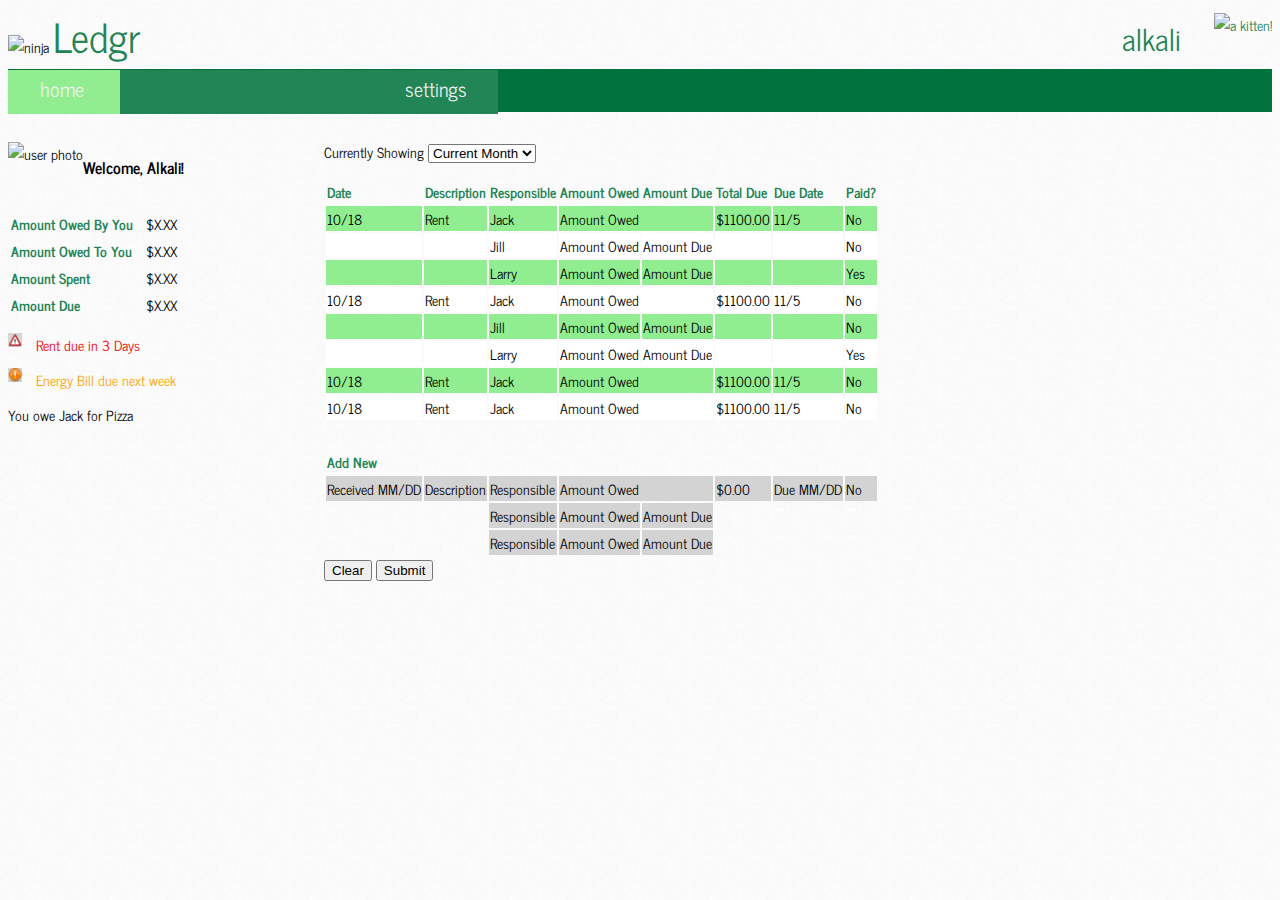
==== index2.html @ 19b4d609 "Added the data model, and made copies of the index and style" ====
<!DOCTYPE HTML>
<!--TODO: modify the bill main line to remove the amt owed/amt due and instead just have the owner, the total paid, and the total amount due, and split the owner part down into a lower line-->
<!--TODO: future - add categories, i.e. to keep track of things like "you get dinner tonight, and I'll get dinner next time"-->
<html>
	<head>
		<meta http-equiv="Content-Type" content="text/html; charset=UTF-8" />
		<title>Ledgr</title>
		<script src="//ajax.googleapis.com/ajax/libs/jquery/1.8.1/jquery.min.js"></script>
		<script src="jquery-1.8.2.min.js"></script>
		<link rel="stylesheet" type="text/css" href="style.css" />
		<!--this is just a pretty font that we can use =) -->
		<link href='http://fonts.googleapis.com/css?family=News+Cycle' rel='stylesheet' type='text/css'>
	</head>
	<body>
		<div class="container">
			<!--begin header area -->
			<div class="header">
				<div class="logo">
					<img src="http://www.placekitten.com/40/40" alt="ninja">
					<span id="pagetitle">Ledgr</span>
				</div> 
				<div class="user">
					<img src="http://placekitten.com/40/40" alt="a kitten!">
					<span id="username"> alkali </span>
				</div>
			</div>
		<!-- end header area -->

		<!--begin nav --> 
		<nav>
			<ul class="main-nav">
				<li id="selected"> home </li>
				<li>   </li>
				<li>   </li>
				<li>   </li>
				<li>   </li>
				<li> settings </li>
			</ul>		
		</nav>
		<!--end nav-->
		<!--begin right column -->
			<div class="rightColumn">
				<div id="userInfo">
					<div id="userPhoto">
						<img src="http://www.placekitten.com/50/50" alt="user photo">
						<h3> Welcome, Alkali! </h3> 
					</div>

					<table id="userSummaries" >
						<tr><td class="ledger-head"> Amount Owed By You</td><td>$X.XX</td></tr>
						<tr><td class="ledger-head">  Amount Owed To You </td><td>$X.XX</td></tr>
						<tr><td class="ledger-head"> Amount Spent</td><td>$X.XX</td></tr>
						<tr><td class="ledger-head"> Amount Due </td><td>$X.XX</td></tr>
					</table>
				</div>
				<div id="userNotices">
					<p class="alert"> Rent due in 3 Days </p>
					<p class="notice"> Energy Bill due next week </p>
					<p> You owe Jack for Pizza </p>
				</div>
			</div>
			<!--end right column --> 

			<!--begin left column -->
			<div class="leftColumn">
				<p> Currently Showing
					<select>
					  <option value="currentMonth">Current Month</option>
					  <option value="pastMonth">Past Month</option>
					  <option value="allHistory">All of History</option>
					</select>
				</p>
				<table id="ledger">
					<thead class="ledger-head">
						<tr>
							<td class="date">
								Date
							</td>
							<td class="description">
								Description
							</td>
							<td class="responsible">
								Responsible
							</td>
							<td class="amountOwed">
								Amount Owed 
							</td>
							<td class="amountDue">
								Amount Due 
							</td>
							<td class="totalDue">
								Total Due
							</td>
							<td class="dueDate">
								Due Date
							</td>
							<td class="paid">
								Paid?
							</td>
						</tr>
					</thead>
					<tbody>
						<tr id="row1" class="ledger">
							<td class="date">
								10/18
							</td>
							<td class="description">
								Rent
							</td>
							<td class="responsible">
								Jack
							</td>
							<td class="totalPaid" colspan=2>
								Amount Owed 
							</td>
							<td class="totalDue">
								$1100.00
							</td>
							<td class="dueDate">
								11/5
							</td>
							<td class="date">
								No 
							</td>
						</tr>
						<tr id="row1a" class="ledger">
							<td class="date">
								
							</td>
							<td class="description">
								
							</td>
							<td class="responsible">
								Jill
							</td>
							<td class="amountOwed">
								Amount Owed 
							</td>
							<td class="amountDue">
								Amount Due 
							</td>
							<td class="totalDue">
								
							</td>
							<td class="dueDate">
								
							</td>
							<td class="paid">
								No 
							</td>
						</tr>
						<tr id="row1b" class="ledger">
							<td class="date">
								
							</td>
							<td class="description">
								
							</td>
							<td class="responsible">
								Larry
							</td>
							<td class="amountOwed">
								Amount Owed 
							</td>
							<td class="amountDue">
								Amount Due 
							</td>
							<td class="totalDue">
								
							</td>
							<td class="dueDate">
								
							</td>
							<td class="paid">
								Yes
							</td>
						</tr>
						<tr id="row2" class="ledger">
							<td class="date">
								10/18
							</td>
							<td class="description">
								Rent
							</td>
							<td class="responsible">
								Jack
							</td>
							<td class="totalPaid" colspan=2>
								Amount Owed 
							</td>
							<td class="totalDue">
								$1100.00
							</td>
							<td class="dueDate">
								11/5
							</td>
							<td class="paid">
								No 
							</td>
						</tr>
						<tr id="row2a" class="ledger">
							<td class="date">
								
							</td>
							<td class="description">
								
							</td>
							<td class="responsible">
								Jill
							</td>
							<td class="amountOwed">
								Amount Owed 
							</td>
							<td class="amountDue">
								Amount Due 
							</td>
							<td class="totalDue">
								
							</td>
							<td class="dueDate">
								
							</td>
							<td class="paid">
								No 
							</td>
						</tr>
						<tr id="row2b" class="ledger">
							<td class="date">
								
							</td>
							<td class="description">
								
							</td>
							<td class="responsible">
								Larry
							</td>
							<td class="amountOwed">
								Amount Owed 
							</td>
							<td class="amountDue">
								Amount Due 
							</td>
							<td class="totalDue">
								
							</td>
							<td class="dueDate">
								
							</td>
							<td class="paid">
								Yes
							</td>
						</tr>
						<tr id="row3" class="ledger">
							<td class="date">
								10/18
							</td>
							<td class="description">
								Rent
							</td>
							<td class="responsible">
								Jack
							</td>
							<td class="totalPaid" colspan=2>
								Amount Owed 
							</td>
							<td class="totalDue">
								$1100.00
							</td>
							<td class="dueDate">
								11/5
							</td>
							<td class="paid">
								No 
							</td>
						</tr>
						<tr id="row4" class="ledger">
							<td class="date">
								10/18
							</td>
							<td class="description">
								Rent
							</td>
							<td class="responsible">
								Jack
							</td>
							<td class="totalPaid" colspan=2>
								Amount Owed 
							</td>
							<td class="totalDue">
								$1100.00
							</td>
							<td class="dueDate">
								11/5
							</td>
							<td class="paid">
								No 
							</td>
						</tr>
						<tr><td>&nbsp;</td></tr>
						<tr class="ledger-head"><td>Add New</td></tr>

						<tr class="rowAdd">
							<td class="date" contenteditable="true">
								Received MM/DD
							</td>
							<td class="description" contenteditable="true">
								Description
							</td>
							<td class="responsible" contenteditable="true">
								Responsible
							</td>
							<td class="totalPaid" colspan=2>
								Amount Owed 
							</td>
							<td class="totalDue" contenteditable="true">
								$0.00
							</td>
							<td class="dueDate" contenteditable="true">
								Due MM/DD
							</td>
							<td class="paid" contenteditable="true">
								No
							</td>
						</tr>
						<tr class="rowAdd">
							<td class="empty">
								
							</td>
							<td class="empty">
								
							</td>
							<td class="responsible" contenteditable="true">
								Responsible
							</td>
							<td class="amountOwed" contenteditable="true"> Amount Owed
							</td>
							<td class="amountDue" contenteditable="true"> Amount Due
							</td>
							<td class="empty">
								
							</td>
							<td class="empty">
							</td>
							<td class="empty">
							</td>
						</tr>
						<tr class="rowAdd">
							<td class="empty">
								
							</td>
							<td class="empty">
								
							</td>
							<td class="responsible" contenteditable="true">
								Responsible
							</td>
							<td class="amountOwed" contenteditable="true"> Amount Owed
							</td>
							<td class="amountDue" contenteditable="true"> Amount Due
							</td>
							<td class="empty">
								
							</td>
							<td class="empty">
							</td>
							<td class="empty">
							</td>
						</tr>						

<!--  -->
					</tbody>
				</table>
				<input type="button" value="Clear"> <input type="submit">
			</div>
			<!--end left column-->
		</div>
		<!--end container --> 
	</body>





<!-- 							<tr id="addNewBill">
							<td class="date">
								<input type=text name="date" placeholder="MM/DD">
							</td>
							<td class="description">
								<input type=text name="description">
							</td>
							<td class="responsible">
								<input type=text name="responsible">
							</td>
							<td class="amountOwed">
								<input type=text name="amtOwed">/<input type=text name="amtDue">
							</td>
							<td class="totalDue">
								<input type=text name="totalDue">
							</td>
							<td class="dueDate">
								<input type=text name="dueDate">
							</td>
							<td class="paid">
								<input type=text name="paid">
							</td>
						</tr>
						<tr id="addNewResponsible">
							<td class="date">
							</td>
							<td class="description">
							</td>
							<td class="responsible">
								<input type=text name="addResponsible">
							</td>
							<td class="amountOwed">
								<input type=text name="addAmtOwed">/<input type=text name="addAmtDue">
							</td>
							<td class="totalDue">
							</td>
							<td class="dueDate">
							</td>
							<td class="paid">
								<!--could do a placeholder contenteditable, then on click clear the contents
							</td>
						</tr> -->
---- style.css ----
/* Style for Ledgr */

/*TODO: edit symbol, stylize better, put this into programmatic, and message Mike;*/
body{
  font-family: "News Cycle", Helvetica, sans-serif;
  font-size: 14px;
  min-width:800px;
  background: url(images/cream_dust.png);
}

#pagetitle{
  font-family: "News Cycle", Helvetica, sans-serif;
  color:#218555;
  font-size:40px;
  margin-top:-20px;
}

.header{
  margin-top: -25px;
}

.logo{
  float: left;
  margin-top:20px;
}

#userPhoto img{
  float:left;
}

#userPhoto h3{
  margin-left: 20px;
  line-height: 50px;
}

#userSummaries{
  clear:both;
}
#userSummaries tr > td:first-child{
  padding-right: 10px;
}

.user{
  color:#218555;
  width:150px;
  float:right;
  margin-top:30px;
}

.user img{
  float:right;
}
.username{
  clear:both;
}

.alert{
  color:red;
  background:url(images/alert.gif);
  background-size:1em;
  height:1.5em;
  background-repeat:no-repeat;
  padding-left:2em;
}

.notice{
  color:orange;
  background:url(images/confirm.gif);
  background-size:1em;
  height:1.5em;
  background-repeat:no-repeat;
  padding-left:2em;
}

#username{
  color:#218555;
  font-size:30px;
  float:left;

}

.main-nav{
  clear:both;
  padding-top:10px;
  padding-bottom:10px;
  width:100%;
  min-width:600px;
  background-color:#00733C;
  -webkit-padding-start:0em;
  z-index:2;
}

.main-nav li{
  display: inline;
  padding-right:2.5%;
  padding-left:2.5%;
  padding-bottom:9px;
  padding-top:2px;
  background:#218555;
  color:#eee;
  text-align:center;
  font-size:20px;
  line-height:10px;
}

.main-nav li:hover, #selected{
  background:lightgreen;
  color:#eee;
}

.leftColumn{
  width:72%;
  float:left;
}

.rightColumn{
  width:25%;
  float:left;
}
table #ledger{
  margin-right:25px;
}


.ledger-head{
  color:#218555;
  font-weight:bold;
}

tr.ledger:nth-child(2n+1) {
  background-color:lightgreen;
}
tr.ledger:nth-child(2n){
  background-color:white;
}
tr.rowAdd{
  background-color:lightGray;
}
tr.rowAdd > td.empty{
  background: url(images/cream_dust.png);
}
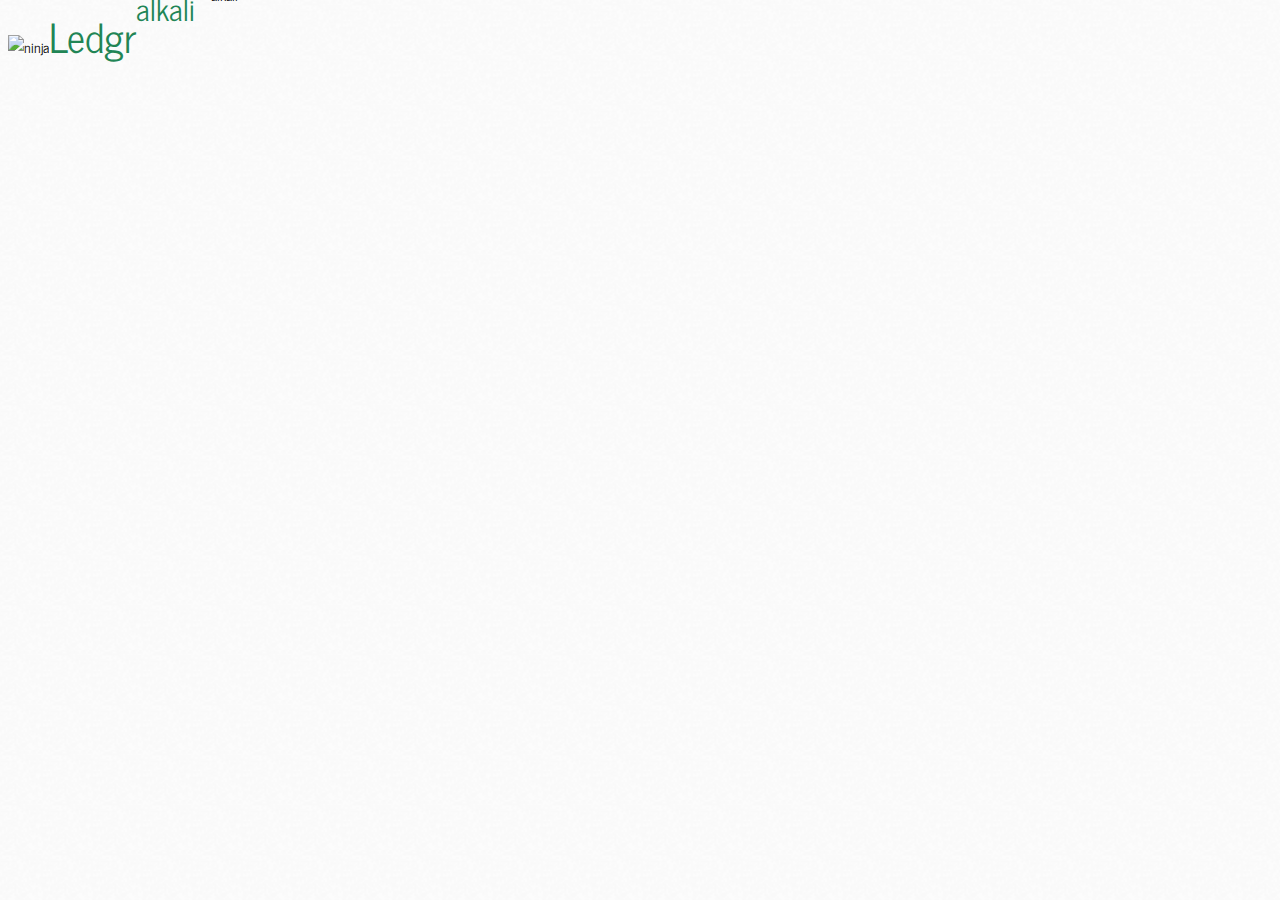
==== commit 3d326dec: "Making duplicates of things just for the sake of pulling the UI to pieces to builld programmatically" ====
--- a/index2.html
+++ b/index2.html
@@ -7,419 +7,11 @@
 		<title>Ledgr</title>
 		<script src="//ajax.googleapis.com/ajax/libs/jquery/1.8.1/jquery.min.js"></script>
 		<script src="jquery-1.8.2.min.js"></script>
+		<script src="ledgr.js"></script>
 		<link rel="stylesheet" type="text/css" href="style.css" />
 		<!--this is just a pretty font that we can use =) -->
 		<link href='http://fonts.googleapis.com/css?family=News+Cycle' rel='stylesheet' type='text/css'>
 	</head>
 	<body>
-		<div class="container">
-			<!--begin header area -->
-			<div class="header">
-				<div class="logo">
-					<img src="http://www.placekitten.com/40/40" alt="ninja">
-					<span id="pagetitle">Ledgr</span>
-				</div> 
-				<div class="user">
-					<img src="http://placekitten.com/40/40" alt="a kitten!">
-					<span id="username"> alkali </span>
-				</div>
-			</div>
-		<!-- end header area -->
-
-		<!--begin nav --> 
-		<nav>
-			<ul class="main-nav">
-				<li id="selected"> home </li>
-				<li>   </li>
-				<li>   </li>
-				<li>   </li>
-				<li>   </li>
-				<li> settings </li>
-			</ul>		
-		</nav>
-		<!--end nav-->
-		<!--begin right column -->
-			<div class="rightColumn">
-				<div id="userInfo">
-					<div id="userPhoto">
-						<img src="http://www.placekitten.com/50/50" alt="user photo">
-						<h3> Welcome, Alkali! </h3> 
-					</div>
-
-					<table id="userSummaries" >
-						<tr><td class="ledger-head"> Amount Owed By You</td><td>$X.XX</td></tr>
-						<tr><td class="ledger-head">  Amount Owed To You </td><td>$X.XX</td></tr>
-						<tr><td class="ledger-head"> Amount Spent</td><td>$X.XX</td></tr>
-						<tr><td class="ledger-head"> Amount Due </td><td>$X.XX</td></tr>
-					</table>
-				</div>
-				<div id="userNotices">
-					<p class="alert"> Rent due in 3 Days </p>
-					<p class="notice"> Energy Bill due next week </p>
-					<p> You owe Jack for Pizza </p>
-				</div>
-			</div>
-			<!--end right column --> 
-
-			<!--begin left column -->
-			<div class="leftColumn">
-				<p> Currently Showing
-					<select>
-					  <option value="currentMonth">Current Month</option>
-					  <option value="pastMonth">Past Month</option>
-					  <option value="allHistory">All of History</option>
-					</select>
-				</p>
-				<table id="ledger">
-					<thead class="ledger-head">
-						<tr>
-							<td class="date">
-								Date
-							</td>
-							<td class="description">
-								Description
-							</td>
-							<td class="responsible">
-								Responsible
-							</td>
-							<td class="amountOwed">
-								Amount Owed 
-							</td>
-							<td class="amountDue">
-								Amount Due 
-							</td>
-							<td class="totalDue">
-								Total Due
-							</td>
-							<td class="dueDate">
-								Due Date
-							</td>
-							<td class="paid">
-								Paid?
-							</td>
-						</tr>
-					</thead>
-					<tbody>
-						<tr id="row1" class="ledger">
-							<td class="date">
-								10/18
-							</td>
-							<td class="description">
-								Rent
-							</td>
-							<td class="responsible">
-								Jack
-							</td>
-							<td class="totalPaid" colspan=2>
-								Amount Owed 
-							</td>
-							<td class="totalDue">
-								$1100.00
-							</td>
-							<td class="dueDate">
-								11/5
-							</td>
-							<td class="date">
-								No 
-							</td>
-						</tr>
-						<tr id="row1a" class="ledger">
-							<td class="date">
-								
-							</td>
-							<td class="description">
-								
-							</td>
-							<td class="responsible">
-								Jill
-							</td>
-							<td class="amountOwed">
-								Amount Owed 
-							</td>
-							<td class="amountDue">
-								Amount Due 
-							</td>
-							<td class="totalDue">
-								
-							</td>
-							<td class="dueDate">
-								
-							</td>
-							<td class="paid">
-								No 
-							</td>
-						</tr>
-						<tr id="row1b" class="ledger">
-							<td class="date">
-								
-							</td>
-							<td class="description">
-								
-							</td>
-							<td class="responsible">
-								Larry
-							</td>
-							<td class="amountOwed">
-								Amount Owed 
-							</td>
-							<td class="amountDue">
-								Amount Due 
-							</td>
-							<td class="totalDue">
-								
-							</td>
-							<td class="dueDate">
-								
-							</td>
-							<td class="paid">
-								Yes
-							</td>
-						</tr>
-						<tr id="row2" class="ledger">
-							<td class="date">
-								10/18
-							</td>
-							<td class="description">
-								Rent
-							</td>
-							<td class="responsible">
-								Jack
-							</td>
-							<td class="totalPaid" colspan=2>
-								Amount Owed 
-							</td>
-							<td class="totalDue">
-								$1100.00
-							</td>
-							<td class="dueDate">
-								11/5
-							</td>
-							<td class="paid">
-								No 
-							</td>
-						</tr>
-						<tr id="row2a" class="ledger">
-							<td class="date">
-								
-							</td>
-							<td class="description">
-								
-							</td>
-							<td class="responsible">
-								Jill
-							</td>
-							<td class="amountOwed">
-								Amount Owed 
-							</td>
-							<td class="amountDue">
-								Amount Due 
-							</td>
-							<td class="totalDue">
-								
-							</td>
-							<td class="dueDate">
-								
-							</td>
-							<td class="paid">
-								No 
-							</td>
-						</tr>
-						<tr id="row2b" class="ledger">
-							<td class="date">
-								
-							</td>
-							<td class="description">
-								
-							</td>
-							<td class="responsible">
-								Larry
-							</td>
-							<td class="amountOwed">
-								Amount Owed 
-							</td>
-							<td class="amountDue">
-								Amount Due 
-							</td>
-							<td class="totalDue">
-								
-							</td>
-							<td class="dueDate">
-								
-							</td>
-							<td class="paid">
-								Yes
-							</td>
-						</tr>
-						<tr id="row3" class="ledger">
-							<td class="date">
-								10/18
-							</td>
-							<td class="description">
-								Rent
-							</td>
-							<td class="responsible">
-								Jack
-							</td>
-							<td class="totalPaid" colspan=2>
-								Amount Owed 
-							</td>
-							<td class="totalDue">
-								$1100.00
-							</td>
-							<td class="dueDate">
-								11/5
-							</td>
-							<td class="paid">
-								No 
-							</td>
-						</tr>
-						<tr id="row4" class="ledger">
-							<td class="date">
-								10/18
-							</td>
-							<td class="description">
-								Rent
-							</td>
-							<td class="responsible">
-								Jack
-							</td>
-							<td class="totalPaid" colspan=2>
-								Amount Owed 
-							</td>
-							<td class="totalDue">
-								$1100.00
-							</td>
-							<td class="dueDate">
-								11/5
-							</td>
-							<td class="paid">
-								No 
-							</td>
-						</tr>
-						<tr><td>&nbsp;</td></tr>
-						<tr class="ledger-head"><td>Add New</td></tr>
-
-						<tr class="rowAdd">
-							<td class="date" contenteditable="true">
-								Received MM/DD
-							</td>
-							<td class="description" contenteditable="true">
-								Description
-							</td>
-							<td class="responsible" contenteditable="true">
-								Responsible
-							</td>
-							<td class="totalPaid" colspan=2>
-								Amount Owed 
-							</td>
-							<td class="totalDue" contenteditable="true">
-								$0.00
-							</td>
-							<td class="dueDate" contenteditable="true">
-								Due MM/DD
-							</td>
-							<td class="paid" contenteditable="true">
-								No
-							</td>
-						</tr>
-						<tr class="rowAdd">
-							<td class="empty">
-								
-							</td>
-							<td class="empty">
-								
-							</td>
-							<td class="responsible" contenteditable="true">
-								Responsible
-							</td>
-							<td class="amountOwed" contenteditable="true"> Amount Owed
-							</td>
-							<td class="amountDue" contenteditable="true"> Amount Due
-							</td>
-							<td class="empty">
-								
-							</td>
-							<td class="empty">
-							</td>
-							<td class="empty">
-							</td>
-						</tr>
-						<tr class="rowAdd">
-							<td class="empty">
-								
-							</td>
-							<td class="empty">
-								
-							</td>
-							<td class="responsible" contenteditable="true">
-								Responsible
-							</td>
-							<td class="amountOwed" contenteditable="true"> Amount Owed
-							</td>
-							<td class="amountDue" contenteditable="true"> Amount Due
-							</td>
-							<td class="empty">
-								
-							</td>
-							<td class="empty">
-							</td>
-							<td class="empty">
-							</td>
-						</tr>						
-
-<!--  -->
-					</tbody>
-				</table>
-				<input type="button" value="Clear"> <input type="submit">
-			</div>
-			<!--end left column-->
-		</div>
-		<!--end container --> 
 	</body>
 
-
-
-
-
-<!-- 							<tr id="addNewBill">
-							<td class="date">
-								<input type=text name="date" placeholder="MM/DD">
-							</td>
-							<td class="description">
-								<input type=text name="description">
-							</td>
-							<td class="responsible">
-								<input type=text name="responsible">
-							</td>
-							<td class="amountOwed">
-								<input type=text name="amtOwed">/<input type=text name="amtDue">
-							</td>
-							<td class="totalDue">
-								<input type=text name="totalDue">
-							</td>
-							<td class="dueDate">
-								<input type=text name="dueDate">
-							</td>
-							<td class="paid">
-								<input type=text name="paid">
-							</td>
-						</tr>
-						<tr id="addNewResponsible">
-							<td class="date">
-							</td>
-							<td class="description">
-							</td>
-							<td class="responsible">
-								<input type=text name="addResponsible">
-							</td>
-							<td class="amountOwed">
-								<input type=text name="addAmtOwed">/<input type=text name="addAmtDue">
-							</td>
-							<td class="totalDue">
-							</td>
-							<td class="dueDate">
-							</td>
-							<td class="paid">
-								<!--could do a placeholder contenteditable, then on click clear the contents
-							</td>
-						</tr> -->
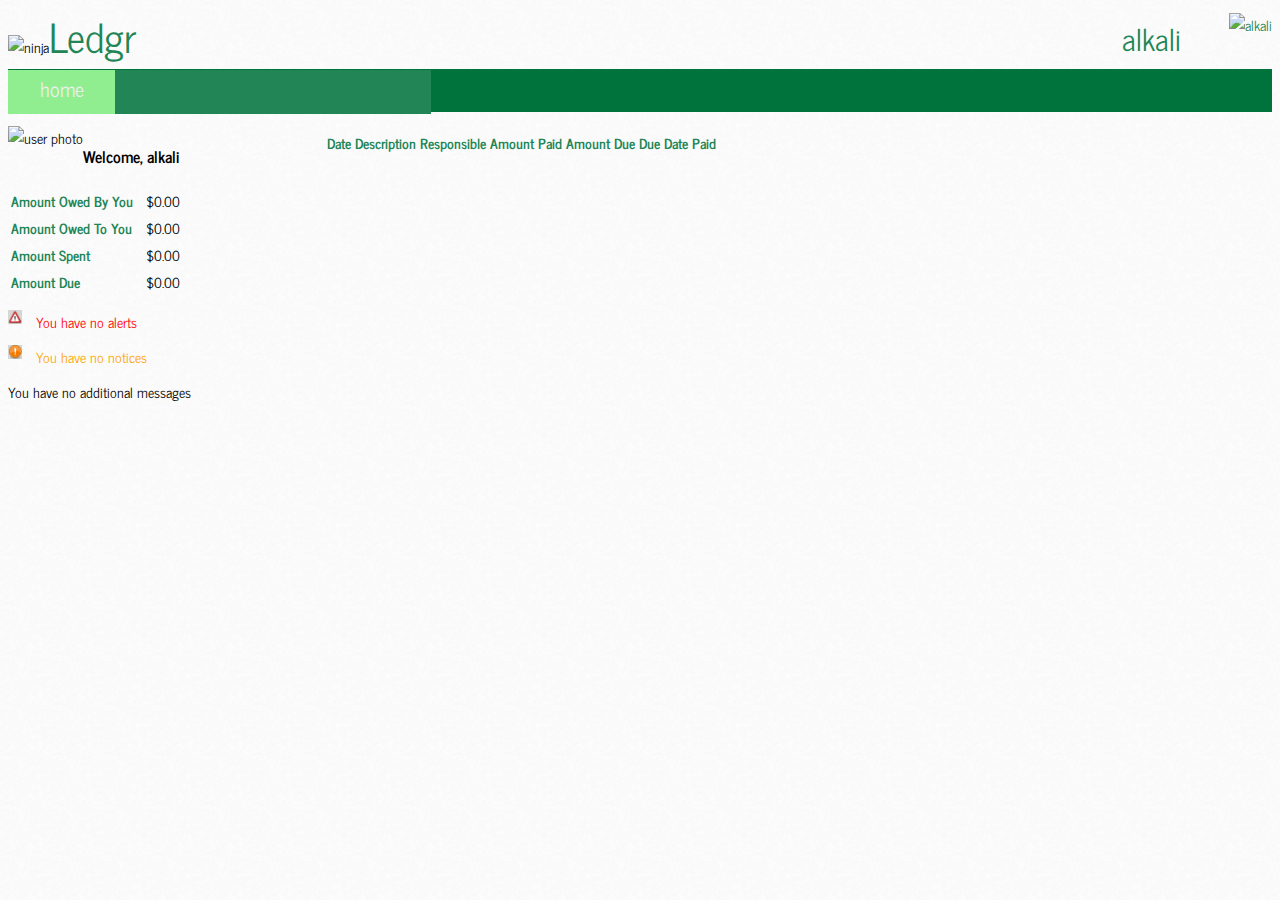
==== commit aa4e9528: "Updated programmatic UI to table headers and left column." ====
--- a/index2.html
+++ b/index2.html
@@ -13,5 +13,14 @@
 		<link href='http://fonts.googleapis.com/css?family=News+Cycle' rel='stylesheet' type='text/css'>
 	</head>
 	<body>
+		<div class="container">
+			<div class="header">
+			</div>
+			<div class="rightColumn">
+			</div>
+			<div class="leftColumn">
+			</div>
+		</div>
+
 	</body>
 
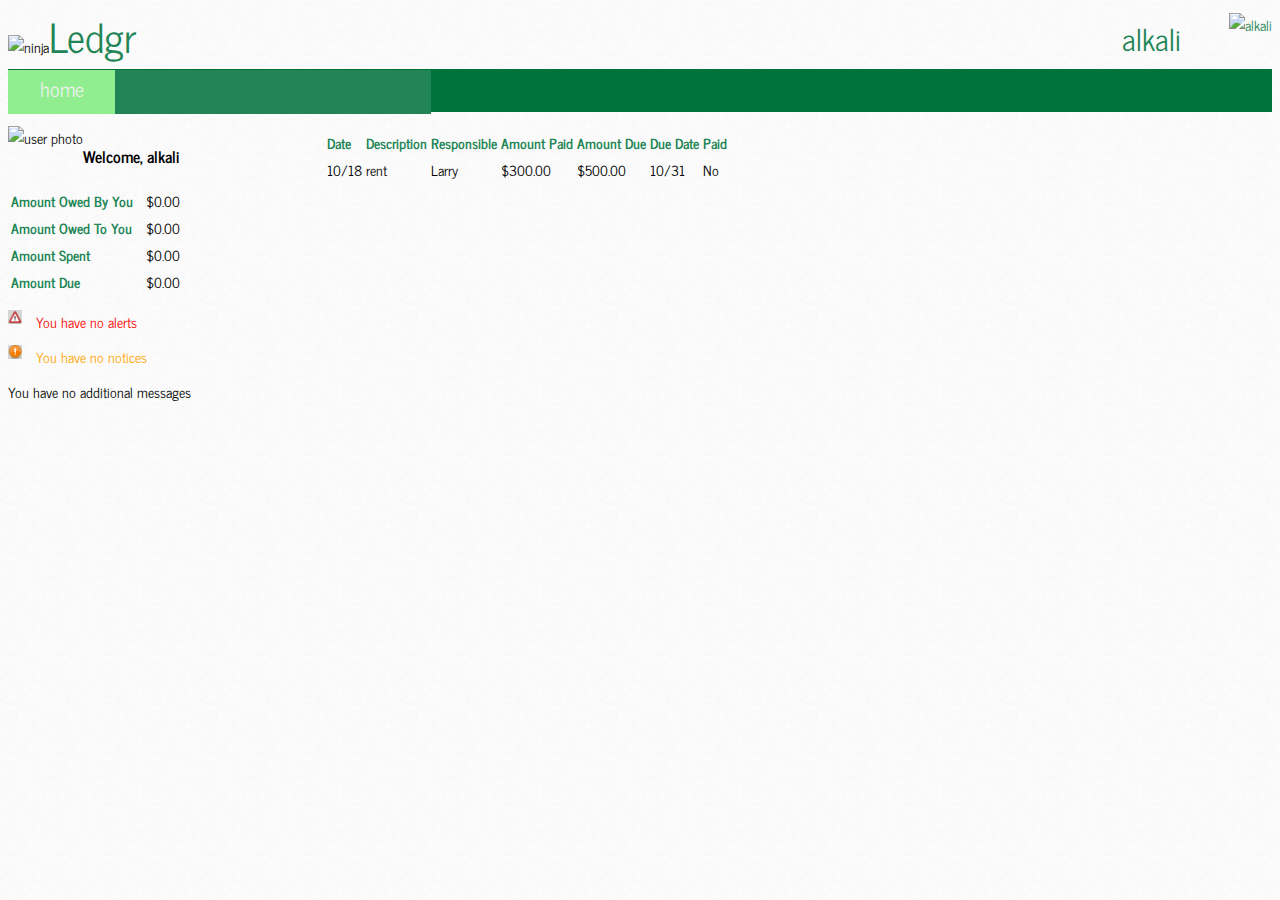
==== commit bd6fdac7: "Doing the first row of additions. Try to do row1a and row1b" ====
--- a/index2.html
+++ b/index2.html
@@ -5,7 +5,6 @@
 	<head>
 		<meta http-equiv="Content-Type" content="text/html; charset=UTF-8" />
 		<title>Ledgr</title>
-		<script src="//ajax.googleapis.com/ajax/libs/jquery/1.8.1/jquery.min.js"></script>
 		<script src="jquery-1.8.2.min.js"></script>
 		<script src="ledgr.js"></script>
 		<link rel="stylesheet" type="text/css" href="style.css" />
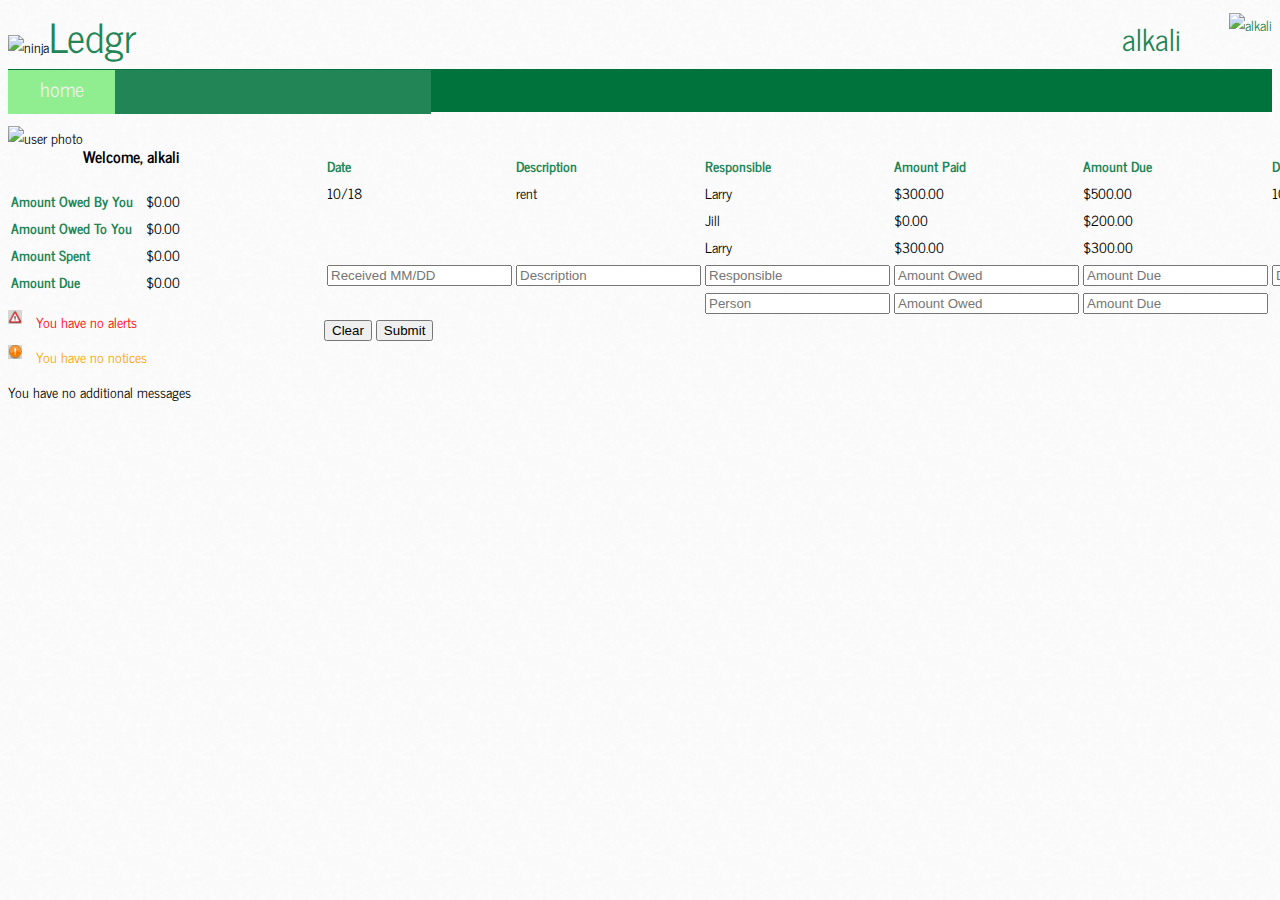
==== commit 9484c23a: "Edited form" ====
--- a/index2.html
+++ b/index2.html
@@ -18,6 +18,7 @@
 			<div class="rightColumn">
 			</div>
 			<div class="leftColumn">
+			<div class="addform">
 			</div>
 		</div>
 
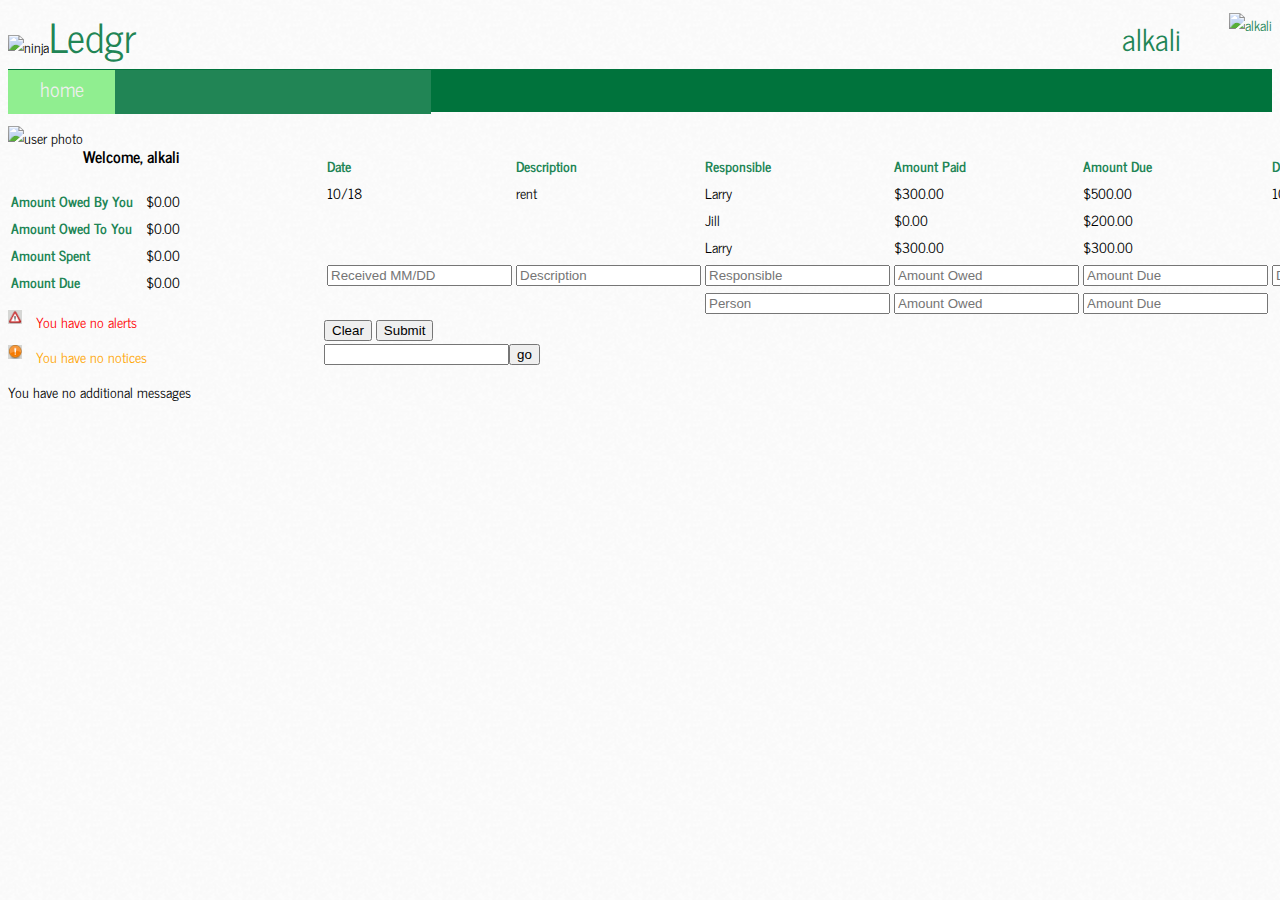
==== commit e7a16bee: "Added programmatic building option to index4.html and modified data models." ====
--- a/index2.html
+++ b/index2.html
@@ -17,9 +17,15 @@
 			</div>
 			<div class="rightColumn">
 			</div>
+			<div class="leftColumnContainer">
 			<div class="leftColumn">
+			</div>
+			
 			<div class="addform">
 			</div>
+			<form id="newForm">
+				<input type="text" name="test"><input type="submit" value="go">
+			</form>
 		</div>
 
 	</body>
--- a/style.css
+++ b/style.css
@@ -120,7 +120,9 @@
 table #ledger{
   margin-right:25px;
 }
-
+.ledger > td{
+  width:130px;
+}
 
 .ledger-head{
   color:#218555;
